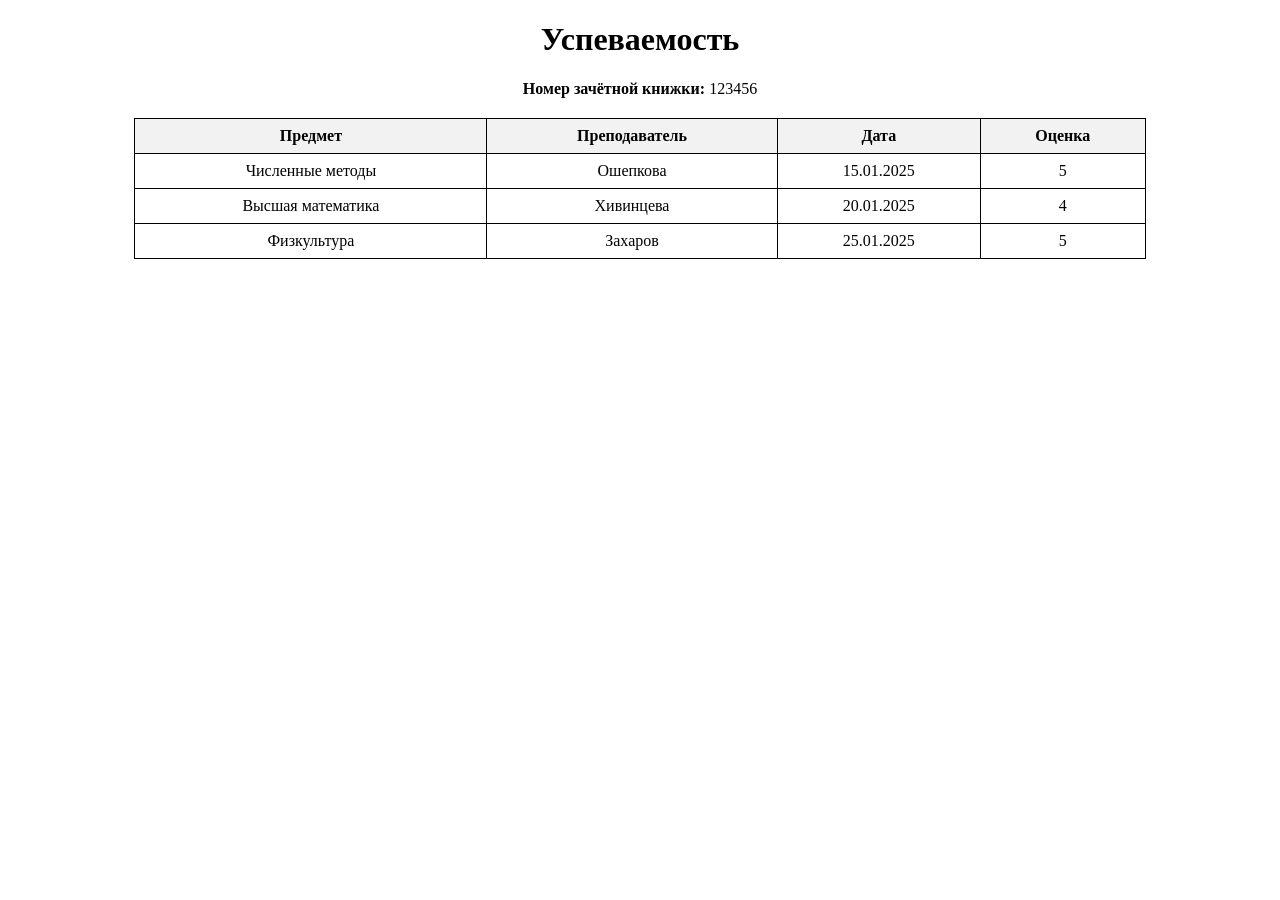
==== usp.html @ 28d6a916 "добавлена успеваемость" ====
<!DOCTYPE html>
<html>
<head>
    <meta charset="UTF-8">
    <title>Успеваемость</title>
    <style>
        table { border-collapse: collapse; width: 80%; margin: 20px auto; }
        th, td { border: 1px solid black; padding: 8px; text-align: center; }
        th { background-color: #f2f2f2; }
    </style>
</head>
<body>
    <h1 style="text-align:center;">Успеваемость</h1>
    <p style="text-align:center;"><strong>Номер зачётной книжки:</strong> 123456</p>
    <table>
        <tr>
            <th>Предмет</th>
            <th>Преподаватель</th>
            <th>Дата</th>
            <th>Оценка</th>
        </tr>
        <tr><td>Численные методы</td><td>Ошепкова</td><td>15.01.2025</td><td>5</td></tr>
        <tr><td>Высшая математика</td><td>Хивинцева</td><td>20.01.2025</td><td>4</td></tr>
        <tr><td>Физкультура</td><td>Захаров</td><td>25.01.2025</td><td>5</td></tr>
        
    </table>
</body>
</html>
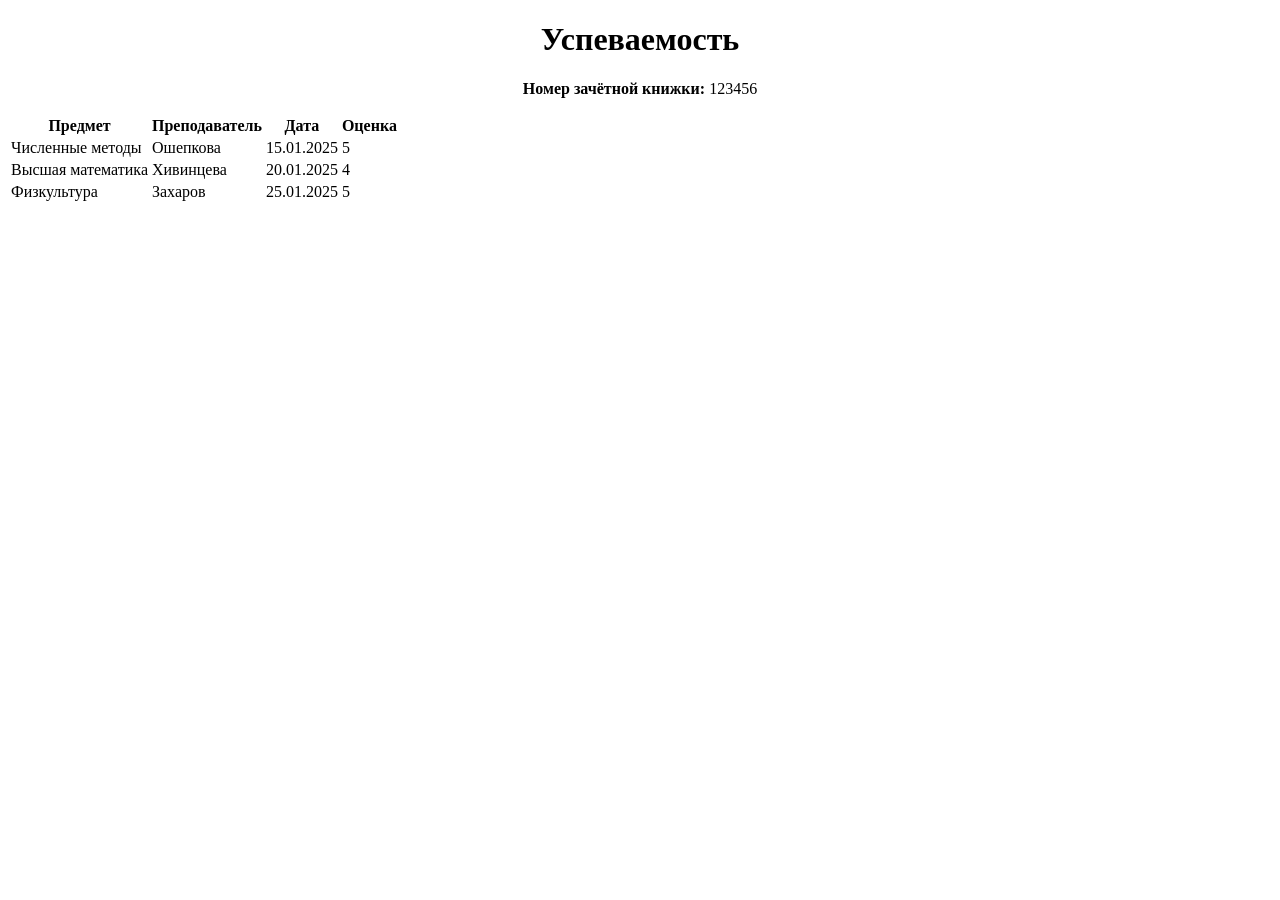
==== commit fe8a7ae1: "изменения в третьей ветке" ====
--- a/usp.html
+++ b/usp.html
@@ -4,9 +4,9 @@
     <meta charset="UTF-8">
     <title>Успеваемость</title>
     <style>
-        table { border-collapse: collapse; width: 80%; margin: 20px auto; }
-        th, td { border: 1px solid black; padding: 8px; text-align: center; }
-        th { background-color: #f2f2f2; }
+        color:blue;
+	algin:right;
+	border:15px;
     </style>
 </head>
 <body>
